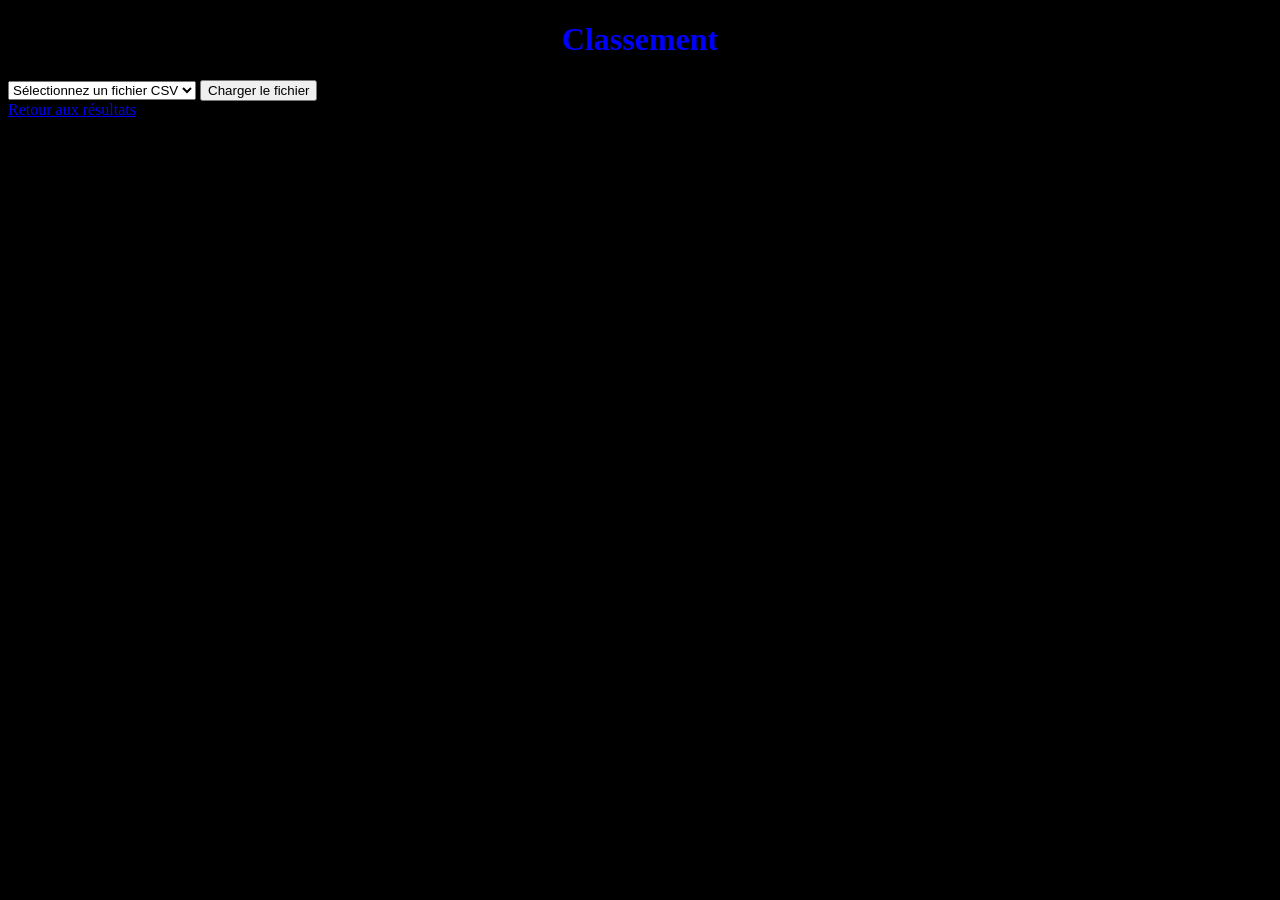
==== table.html @ bfd83300 "Update HTML structure and styles for results display; enhance league information handling" ====
<!DOCTYPE html>
<html lang="fr">
  <head>
    <meta charset="UTF-8" />
    <meta name="viewport" content="width=device-width, initial-scale=1.0" />
    <title>Classement</title>
    <link rel="stylesheet" href="/styles/table.css" />
    <script type="module" src="/scripts/table.js"></script>
  </head>
  <body>
    <main>
      <h1>
        Classement
        <div class="ligue"></div>
      </h1>
      <form id="csvForm">
        <select id="csvSelect">
          <option value="">Sélectionnez un fichier CSV</option>
        </select>
        <button type="submit">Charger le fichier</button>
      </form>
      <a href="index.html"> Retour aux résultats </a>
      <div class="table"></div>
    </main>
  </body>
</html>
---- styles/table.css ----
@import url(https://db.onlinewebfonts.com/c/93a467f70a3e7b27a9b52a686f351dbe?family=DIN+Next+LT+Pro+Regular);
body {
  max-height: 500px;
  background-color: black;
  color: beige;
  font-family: "DIN Next LT Pro Regular";
}

h1 {
  color: blue;
  text-align: center;
}
h1 a {
  text-decoration: none;
  font-size: 18px;
}

table {
  margin: auto;
  width: 100%;
}
table th {
  line-height: 2em;
}
table td {
  text-align: center;
  line-height: 1.5em;
}/*# sourceMappingURL=table.css.map */
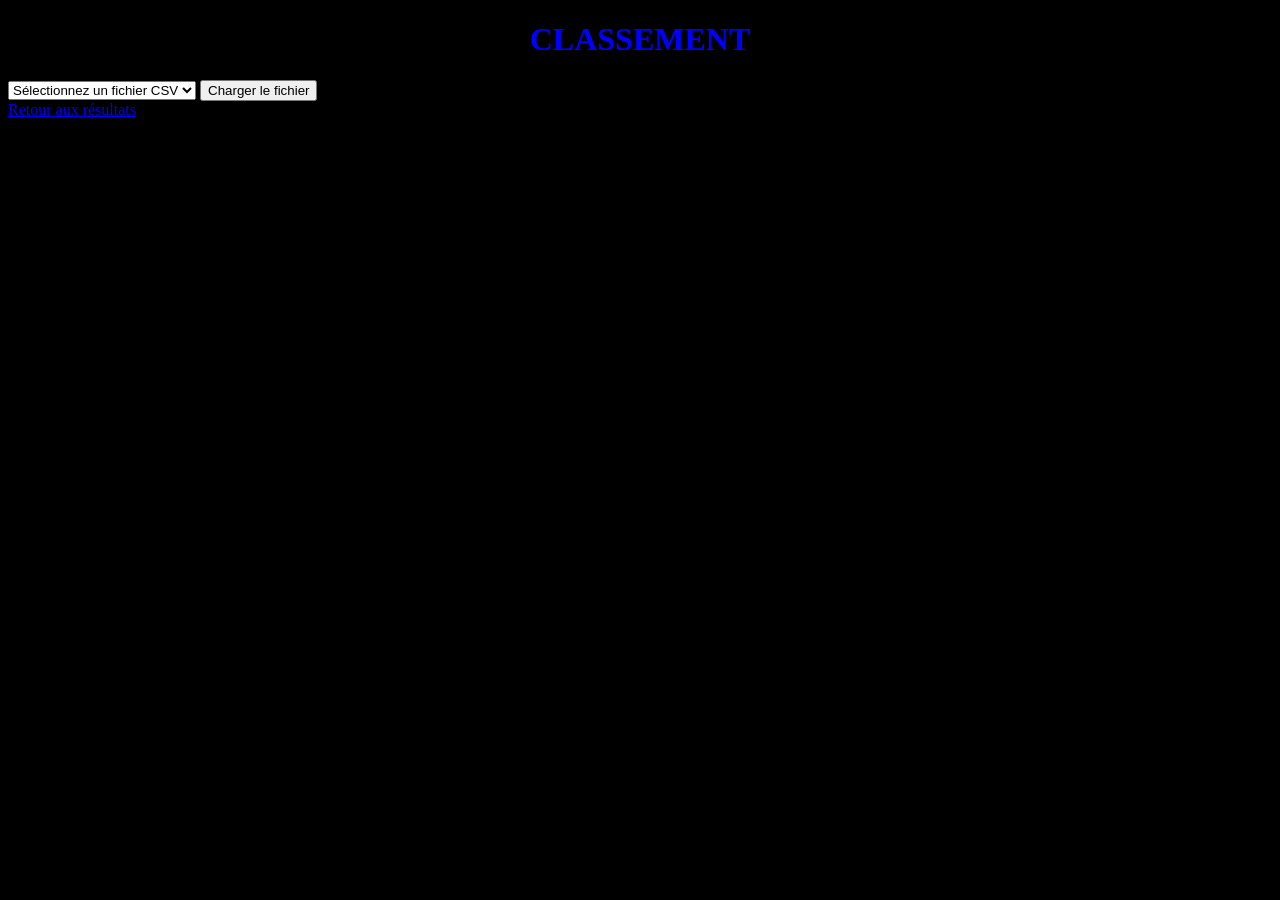
==== commit b34b3d93: "Update CSV file order, standardize title casing in HTML, and fix import paths for scripts" ====
--- a/table.html
+++ b/table.html
@@ -3,14 +3,14 @@
   <head>
     <meta charset="UTF-8" />
     <meta name="viewport" content="width=device-width, initial-scale=1.0" />
-    <title>Classement</title>
+    <title>My Website</title>
     <link rel="stylesheet" href="/styles/table.css" />
     <script type="module" src="/scripts/table.js"></script>
   </head>
   <body>
     <main>
       <h1>
-        Classement
+        CLASSEMENT
         <div class="ligue"></div>
       </h1>
       <form id="csvForm">
